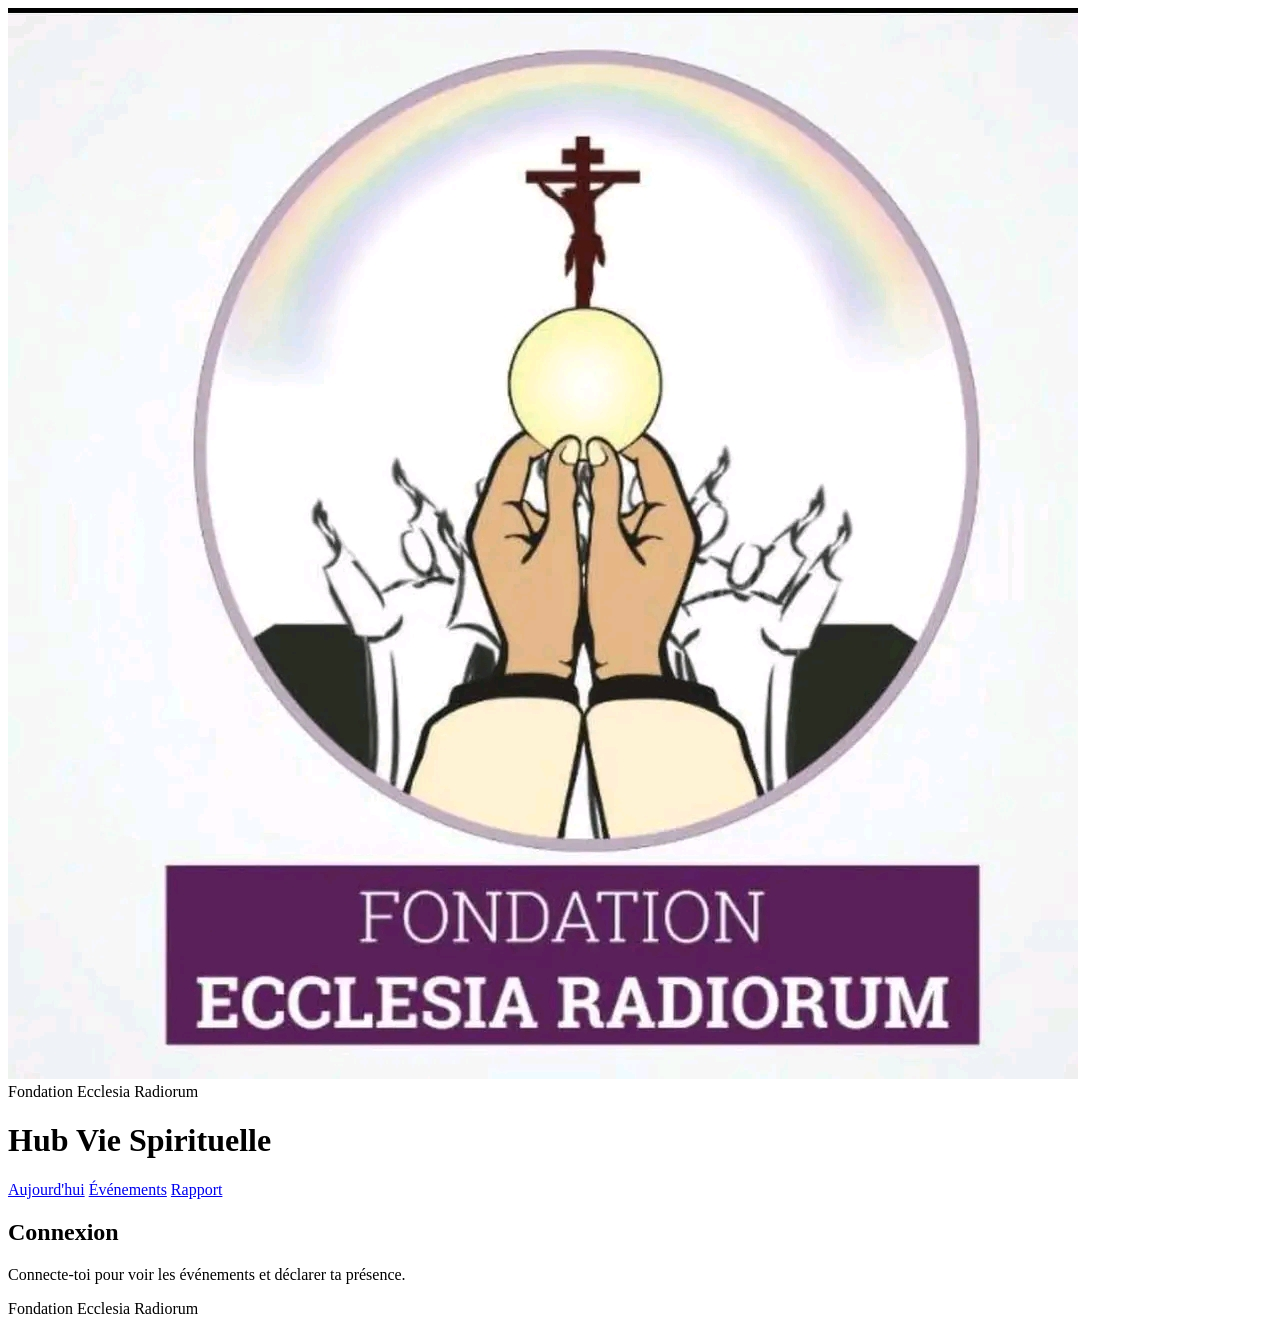
==== evenements.html @ 194ea706 "Add files via upload" ====
<!DOCTYPE html>
<html lang="fr">
<head>
<meta charset="UTF-8">
<meta name="viewport" content="width=device-width, initial-scale=1.0">
<title>(Événements) Hub Vie Spirituelle FER</title>
<link rel="icon" href="assets/logo.jpg">
<link rel="stylesheet" href="assets/style.css">
<script src="https://accounts.google.com/gsi/client" async defer></script>
</head>
<body>
<div class="shell">
  <header class="top">
    <img class="logo" src="assets/logo.jpg" alt="Logo FER">
    <div class="titles">
      <div class="eyebrow">Fondation Ecclesia Radiorum</div>
      <h1>Hub Vie Spirituelle</h1>
    </div>
  </header>

  <nav class="tabs">
    <a href="index.html">Aujourd'hui</a>
    <a href="evenements.html" class="active">Événements</a>
    <a href="rapport.html">Rapport</a>
  </nav>

  <div class="card" id="carte-connexion">
    <h2>Connexion</h2>
    <p class="hint">Connecte-toi pour voir les événements et déclarer ta présence.</p>
    <div id="gsi-button"></div>
    <div id="session" class="session" style="display:none; margin-top:10px;">
      <div class="avatar" id="avatarInitiales"></div>
      <div class="who">Connecté·e en tant que <b id="nomSession"></b></div>
      <button class="link" id="btnDeconnexion">changer de compte</button>
    </div>
    <div class="msg warn" id="msgAuth"></div>
  </div>

  <div class="card" id="carte-nouvel-evenement" style="display:none;">
    <h2>Créer un événement <span class="badge-day">Bergers</span></h2>
    <p class="hint">Visible uniquement par les bergers. Une fois créé, chaque membre pourra se déclarer présent lui-même.</p>
    <div class="form-grid">
      <input type="text" id="nouveauNom" placeholder="Nom de l'événement (ex: Retraite de février)">
      <select id="nouvelleCategorie"></select>
      <input type="date" id="nouvelleDate">
    </div>
    <button class="btn btn-primary" id="btnCreerEvenement">Créer l'événement</button>
    <div class="msg ok" id="msgCreationSucces">Événement créé ✓</div>
    <div class="msg warn" id="msgCreationErreur"></div>
  </div>

  <div class="card" id="carte-evenements" style="display:none;">
    <h2>Mes événements</h2>
    <p class="hint">Coche les événements auxquels tu as participé. Un événement à venir ne peut pas encore être coché.</p>
    <div id="listeEvenements" class="activite-liste"></div>
    <div class="empty-state" id="etatVideEvenements" style="display:none;">
      Aucun événement enregistré pour l'instant.
    </div>
  </div>

  <footer class="bas">Fondation Ecclesia Radiorum</footer>
</div>
<div class="toast" id="toast"></div>

<script src="assets/config.js"></script>
<script src="assets/rules.js"></script>
<script src="assets/auth.js"></script>
<script src="assets/app-evenements.js"></script>
</body>
</html>
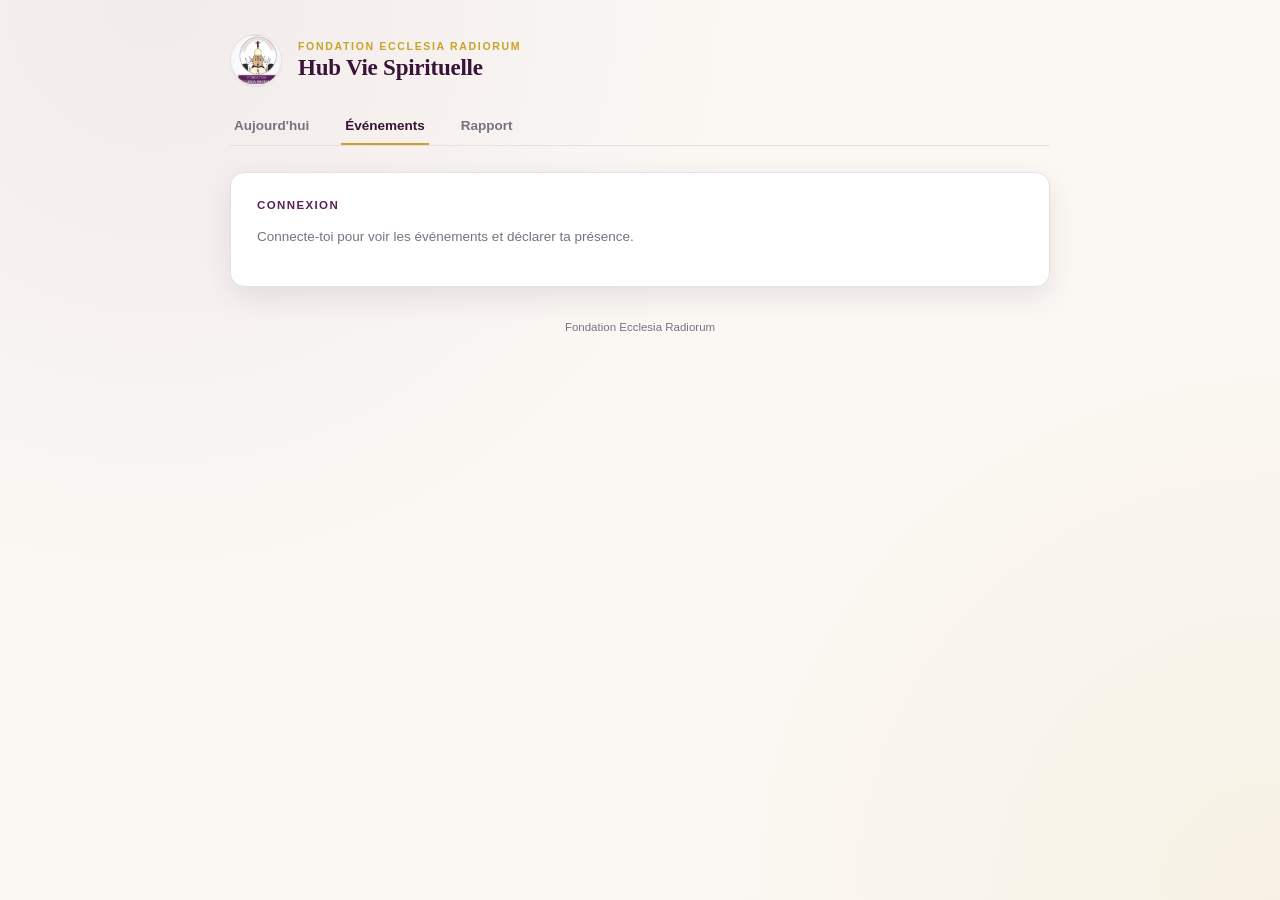
==== commit b1a9bf1c: "Modify event creation text for administrators Updated event creation header and hint text for clarit" ====
--- a/evenements.html
+++ b/evenements.html
@@ -37,8 +37,8 @@
   </div>
 
   <div class="card" id="carte-nouvel-evenement" style="display:none;">
-    <h2>Créer un événement <span class="badge-day">Bergers</span></h2>
-    <p class="hint">Visible uniquement par les bergers. Une fois créé, chaque membre pourra se déclarer présent lui-même.</p>
+    <h2>Créer un événement <span class="badge-day">(Administrateur)</span></h2>
+    <p class="hint">Visible uniquement par les personnes autorisées. Une fois l'évènement créé, chaque membre pourra se déclarer présent lui-même.</p>
     <div class="form-grid">
       <input type="text" id="nouveauNom" placeholder="Nom de l'événement (ex: Retraite de février)">
       <select id="nouvelleCategorie"></select>
--- a/assets/style.css
+++ b/assets/style.css
@@ -0,0 +1,406 @@
+/* ============================================================================
+   HUB VIE SPIRITUELLE — FER
+   Palette extraite du logo : prune profond, bordeaux, or doux, ivoire.
+============================================================================ */
+
+:root{
+  --plum:        #5A205A;
+  --plum-deep:   #391337;
+  --plum-soft:   #7A3D79;
+  --maroon:      #4A1819;
+  --gold:        #C9A227;
+  --gold-pale:   #F3E7B8;
+  --cream:       #FBF8F4;
+  --paper:       #FFFFFF;
+  --ink:         #2A2230;
+  --ink-soft:    #7A7080;
+  --line:        #E7DFE3;
+  --ok:          #3F6B4A;
+  --ok-bg:       #EAF3EC;
+  --warn:        #9A5B22;
+  --warn-bg:     #FBF0DE;
+  --shadow-sm:   0 1px 2px rgba(42,34,48,.06);
+  --shadow-md:   0 10px 30px rgba(57,19,55,.10);
+  --radius:      14px;
+  --radius-sm:   9px;
+}
+
+*{ box-sizing: border-box; }
+html,body{ margin:0; padding:0; }
+
+body{
+  background: var(--cream);
+  background-image:
+    radial-gradient(circle at 12% 0%, rgba(90,32,90,.06), transparent 42%),
+    radial-gradient(circle at 100% 100%, rgba(201,162,39,.08), transparent 40%);
+  color: var(--ink);
+  font-family: "Iowan Old Style","Georgia","Times New Roman", serif;
+  min-height: 100vh;
+}
+
+a{ color: inherit; }
+
+/* ---------- Layout général ---------- */
+
+.shell{ max-width: 860px; margin: 0 auto; padding: 0 20px 90px; }
+
+header.top{
+  padding: 34px 0 22px;
+  display: flex;
+  align-items: center;
+  gap: 16px;
+}
+header.top .logo{
+  width: 52px; height: 52px;
+  border-radius: 50%;
+  object-fit: cover;
+  box-shadow: var(--shadow-sm);
+  border: 1px solid var(--line);
+}
+header.top .titles{ flex:1; min-width:0; }
+header.top .eyebrow{
+  font-family:"Helvetica Neue", Arial, sans-serif;
+  font-size: 10.5px;
+  letter-spacing:.16em;
+  text-transform:uppercase;
+  color: var(--gold);
+  font-weight: 700;
+  margin-bottom: 3px;
+}
+header.top h1{
+  font-size: 23px;
+  margin:0;
+  color: var(--plum-deep);
+  font-weight: 600;
+  letter-spacing: -.01em;
+}
+
+nav.tabs{
+  display:flex;
+  gap: 6px;
+  border-bottom: 1px solid var(--line);
+  margin-bottom: 26px;
+}
+nav.tabs a{
+  font-family:"Helvetica Neue", Arial, sans-serif;
+  font-size: 13.5px;
+  font-weight: 600;
+  text-decoration:none;
+  color: var(--ink-soft);
+  padding: 10px 4px;
+  margin-right: 22px;
+  border-bottom: 2px solid transparent;
+  transition: color .15s ease, border-color .15s ease;
+}
+nav.tabs a.active, nav.tabs a:hover{
+  color: var(--plum-deep);
+  border-color: var(--gold);
+}
+
+/* ---------- Cartes ---------- */
+
+.card{
+  background: var(--paper);
+  border: 1px solid var(--line);
+  border-radius: var(--radius);
+  box-shadow: var(--shadow-md);
+  padding: 26px 26px 24px;
+  margin-bottom: 20px;
+}
+.card h2{
+  font-family:"Helvetica Neue", Arial, sans-serif;
+  font-size: 11.5px;
+  letter-spacing:.12em;
+  text-transform:uppercase;
+  color: var(--plum);
+  font-weight: 700;
+  margin: 0 0 16px;
+}
+.card p.hint{
+  font-family:"Helvetica Neue", Arial, sans-serif;
+  font-size: 13.5px;
+  color: var(--ink-soft);
+  line-height: 1.55;
+  margin: 0 0 14px;
+}
+
+/* ---------- Connexion ---------- */
+
+#gsi-button{ display:inline-block; }
+.session{
+  display:flex;
+  align-items:center;
+  gap: 10px;
+  font-family:"Helvetica Neue", Arial, sans-serif;
+  font-size: 13.5px;
+}
+.session .avatar{
+  width: 30px; height:30px; border-radius:50%;
+  background: var(--gold-pale);
+  color: var(--plum-deep);
+  display:flex; align-items:center; justify-content:center;
+  font-weight:700; font-size: 12.5px;
+}
+.session .who b{ color: var(--plum-deep); }
+.session button.link{
+  background:none; border:none; color: var(--ink-soft);
+  font-family: inherit; font-size: 12.5px; text-decoration: underline;
+  cursor:pointer; padding:0; margin-left: 6px;
+}
+
+/* ---------- Formulaire du jour ---------- */
+
+.date-row{
+  display:flex; align-items:center; gap: 12px;
+  margin-bottom: 18px;
+  font-family:"Helvetica Neue", Arial, sans-serif;
+}
+.date-row label{ font-size: 13px; color: var(--ink-soft); font-weight:600; }
+.date-row input[type=date]{
+  font-family: inherit;
+  font-size: 14.5px;
+  padding: 9px 12px;
+  border-radius: var(--radius-sm);
+  border: 1px solid var(--line);
+  background: var(--cream);
+  color: var(--ink);
+}
+.date-row .badge-day{
+  font-size: 12px;
+  color: var(--plum);
+  background: var(--gold-pale);
+  padding: 4px 10px;
+  border-radius: 999px;
+  font-weight: 600;
+}
+
+.activite-liste{ display:flex; flex-direction:column; gap: 10px; }
+.groupe-titre{
+  font-family:"Helvetica Neue", Arial, sans-serif;
+  font-size: 10.5px;
+  letter-spacing:.1em;
+  text-transform:uppercase;
+  color: var(--ink-soft);
+  font-weight: 700;
+  margin: 10px 0 -2px;
+}
+.groupe-titre:first-child{ margin-top: 0; }
+.activite-item{
+  display:flex; align-items:center; justify-content:space-between;
+  padding: 14px 16px;
+  border: 1px solid var(--line);
+  border-radius: var(--radius-sm);
+  background: var(--cream);
+  transition: border-color .15s ease, background .15s ease;
+  cursor:pointer;
+}
+.activite-item.checked{
+  border-color: var(--gold);
+  background: var(--gold-pale);
+}
+.activite-item .label{
+  font-size: 15.5px;
+  color: var(--ink);
+}
+.activite-item .label .sub{
+  display:block;
+  font-family:"Helvetica Neue", Arial, sans-serif;
+  font-size: 12px;
+  color: var(--ink-soft);
+  margin-top: 2px;
+}
+.activite-item.disabled{
+  opacity: .55;
+  cursor: not-allowed;
+}
+.activite-item .toggle{
+  width: 26px; height:26px;
+  border-radius: 50%;
+  border: 1.5px solid var(--line);
+  background: var(--paper);
+  display:flex; align-items:center; justify-content:center;
+  font-size: 14px;
+  color: transparent;
+  transition: all .15s ease;
+  flex: none;
+}
+.activite-item.checked .toggle{
+  background: var(--plum);
+  border-color: var(--plum);
+  color: #fff;
+}
+.activite-item input{ display:none; }
+
+.empty-state{
+  font-family:"Helvetica Neue", Arial, sans-serif;
+  font-size: 14px;
+  color: var(--ink-soft);
+  text-align:center;
+  padding: 30px 10px;
+}
+
+.form-grid{
+  display:flex;
+  flex-direction:column;
+  gap: 10px;
+  margin-bottom: 4px;
+}
+.form-grid input[type=text],
+.form-grid input[type=date],
+.form-grid select{
+  font-family:"Helvetica Neue", Arial, sans-serif;
+  font-size: 14.5px;
+  padding: 11px 13px;
+  border-radius: var(--radius-sm);
+  border: 1px solid var(--line);
+  background: var(--cream);
+  color: var(--ink);
+  width: 100%;
+}
+
+/* ---------- Boutons ---------- */
+
+button.btn{
+  font-family:"Helvetica Neue", Arial, sans-serif;
+  font-size: 14px;
+  font-weight: 700;
+  border: none;
+  border-radius: var(--radius-sm);
+  padding: 13px 20px;
+  cursor: pointer;
+  transition: transform .08s ease, opacity .15s ease;
+}
+button.btn:active{ transform: scale(.98); }
+button.btn:disabled{ opacity:.45; cursor:not-allowed; }
+button.btn-primary{
+  background: linear-gradient(180deg, var(--plum-soft), var(--plum-deep));
+  color:#fff;
+  width: 100%;
+  margin-top: 18px;
+}
+button.btn-secondary{
+  background: var(--paper);
+  border: 1px solid var(--line);
+  color: var(--ink);
+}
+
+.msg{
+  font-family:"Helvetica Neue", Arial, sans-serif;
+  font-size: 13px;
+  border-radius: var(--radius-sm);
+  padding: 10px 14px;
+  margin-top: 14px;
+  display:none;
+}
+.msg.show{ display:block; }
+.msg.ok{ background: var(--ok-bg); color: var(--ok); }
+.msg.warn{ background: var(--warn-bg); color: var(--warn); }
+
+/* ---------- Rapport ---------- */
+
+.month-row{
+  display:flex; align-items:center; gap: 12px; flex-wrap: wrap;
+  font-family:"Helvetica Neue", Arial, sans-serif;
+}
+.month-row select{
+  font-family: inherit;
+  font-size: 14.5px;
+  padding: 10px 14px;
+  border-radius: var(--radius-sm);
+  border: 1px solid var(--line);
+  background: var(--cream);
+  color: var(--ink);
+}
+
+.personne-card{
+  border: 1px solid var(--line);
+  border-radius: var(--radius-sm);
+  padding: 18px 20px;
+  margin-top: 14px;
+  background: var(--cream);
+}
+.personne-card .entete{
+  display:flex; align-items:baseline; justify-content:space-between;
+  margin-bottom: 12px;
+}
+.personne-card .nom{
+  font-size: 17px; font-weight:600; color: var(--plum-deep);
+}
+.personne-card .moyenne{
+  font-family:"Helvetica Neue", Arial, sans-serif;
+  font-size: 12.5px; color: var(--ink-soft);
+}
+.activite-row{
+  display:grid;
+  grid-template-columns: 1fr 46px;
+  align-items:center;
+  gap: 12px;
+  padding: 6px 0;
+  font-family:"Helvetica Neue", Arial, sans-serif;
+  font-size: 13.5px;
+}
+.activite-row .barre{
+  height: 6px;
+  border-radius: 4px;
+  background: var(--line);
+  overflow:hidden;
+  grid-column: 1 / span 1;
+}
+.activite-row .barre-inner{
+  height: 100%;
+  background: linear-gradient(90deg, var(--gold), var(--plum));
+  border-radius: 4px;
+}
+.activite-row .nom-act{
+  grid-column: 1 / span 1;
+  margin-bottom: 4px;
+  color: var(--ink);
+}
+.activite-row .pct{
+  text-align:right;
+  font-weight: 700;
+  color: var(--plum-deep);
+}
+.activite-row.na .pct, .activite-row.na .barre-inner{ opacity:.25; }
+
+pre#texteRapport{
+  white-space: pre-wrap;
+  font-family: "Iowan Old Style","Georgia",serif;
+  font-size: 14.5px;
+  line-height: 1.7;
+  background: var(--cream);
+  border: 1px solid var(--line);
+  border-radius: var(--radius-sm);
+  padding: 18px 20px;
+  max-height: 420px;
+  overflow-y:auto;
+  margin-top: 16px;
+}
+
+.toast{
+  position: fixed;
+  bottom: 24px; left: 50%;
+  transform: translateX(-50%) translateY(16px);
+  background: var(--plum-deep);
+  color:#fff;
+  font-family:"Helvetica Neue", Arial, sans-serif;
+  font-size: 13.5px;
+  padding: 10px 18px;
+  border-radius: 8px;
+  opacity:0; pointer-events:none;
+  transition: opacity .2s ease, transform .2s ease;
+}
+.toast.show{ opacity:1; transform: translateX(-50%) translateY(0); }
+
+footer.bas{
+  text-align:center;
+  font-family:"Helvetica Neue", Arial, sans-serif;
+  font-size: 11.5px;
+  color: var(--ink-soft);
+  margin-top: 34px;
+}
+
+@media (max-width: 480px){
+  header.top h1{ font-size: 19px; }
+  .card{ padding: 20px 18px; }
+}
